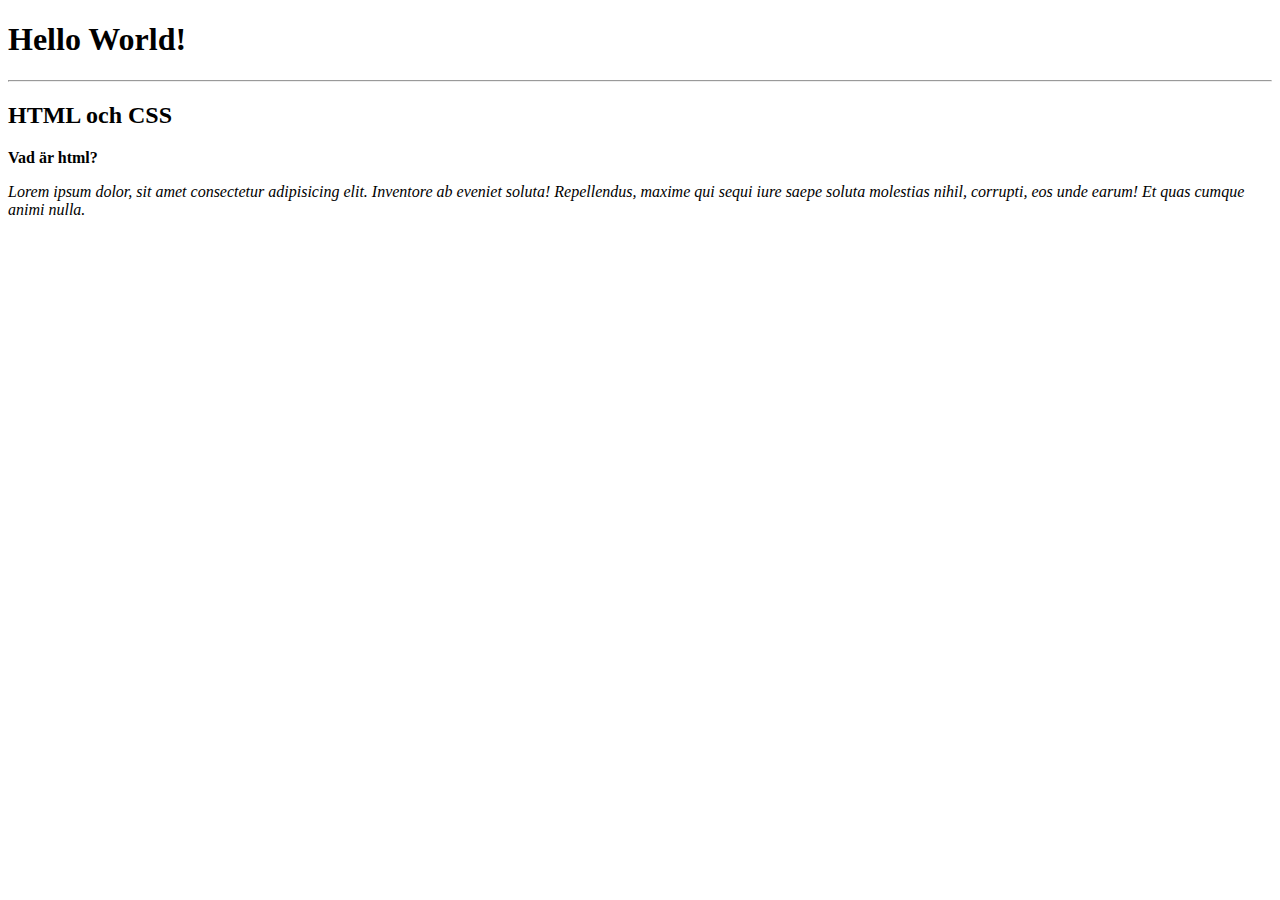
==== index.html @ fda7fc22 "End with html" ====
<!DOCTYPE html>
<html lang="en">
<head>
    <meta charset="UTF-8">
    <meta name="viewport" content="width=device-width, initial-scale=1.0">
    <meta name="author" content="Erduan Yousif"/>
    <title>HTML</title>
    <link rel="icon" href="img/icons8-html5-48.png" type="image/x-icon">
</head>
<body>
    <h1>Hello World!</h1>
    <hr/>
    <h2>HTML och CSS</h2>
    <p><b>Vad är html?</b></p>
    <p><i>Lorem ipsum dolor, sit amet consectetur adipisicing elit. Inventore ab eveniet soluta! Repellendus, maxime qui sequi iure saepe soluta molestias nihil, corrupti, eos unde earum! Et quas cumque animi nulla.</p><i>
</body>
</html>
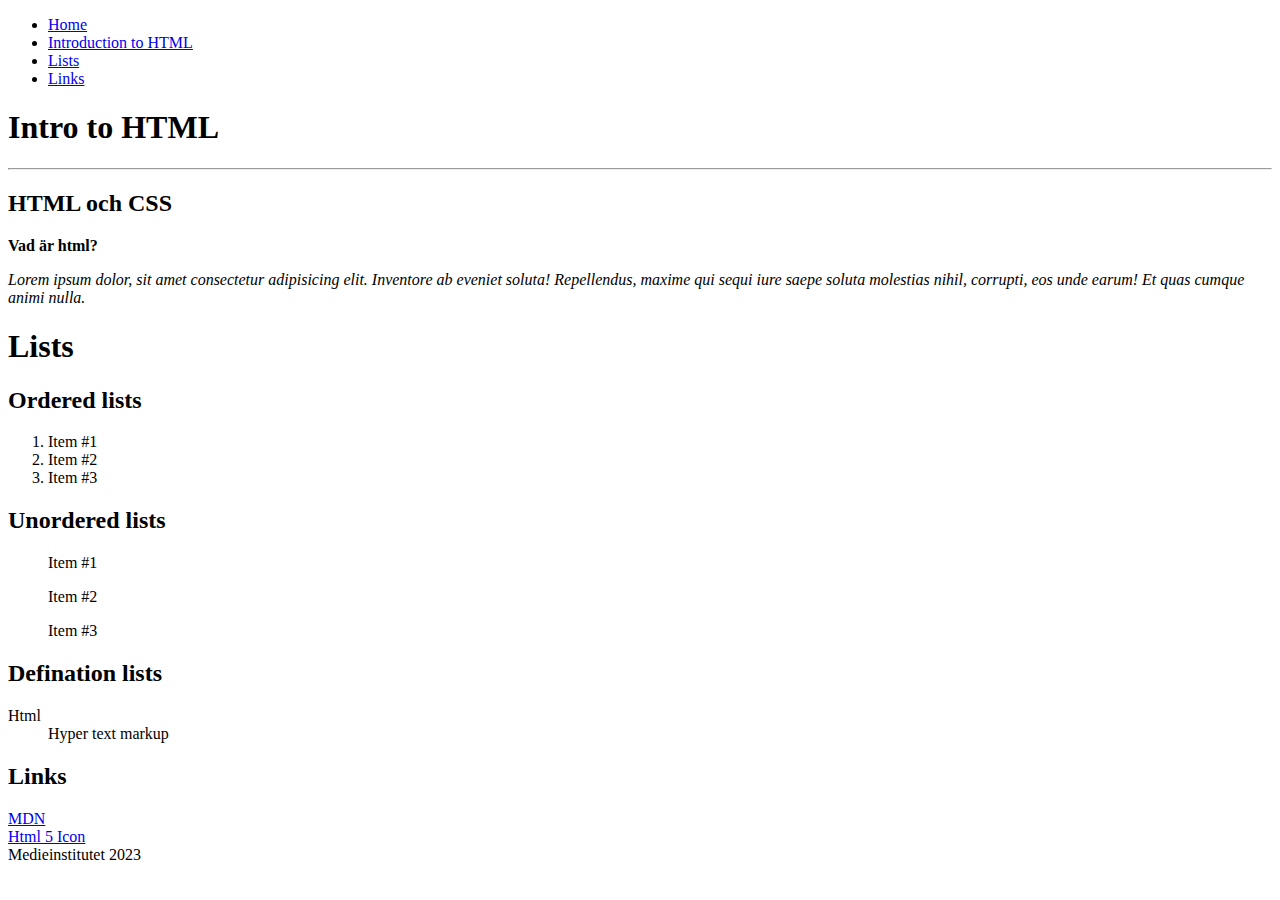
==== commit a48561d1: "CSS" ====
--- a/index.html
+++ b/index.html
@@ -8,10 +8,51 @@
     <link rel="icon" href="img/icons8-html5-48.png" type="image/x-icon">
 </head>
 <body>
-    <h1>Hello World!</h1>
+       <nav>
+        <ul>
+            <li><a href="index.html">Home</a></li>
+            <li><a href="#intro">Introduction to HTML</a></li>
+            <li><a href="#Lists">Lists</a></li>
+            <li><a href="#Links">Links</a></li>
+        </ul>
+
+
+
+       </nav>
+    <h1 id="Intro">Intro to HTML</h1>
     <hr/>
     <h2>HTML och CSS</h2>
     <p><b>Vad är html?</b></p>
-    <p><i>Lorem ipsum dolor, sit amet consectetur adipisicing elit. Inventore ab eveniet soluta! Repellendus, maxime qui sequi iure saepe soluta molestias nihil, corrupti, eos unde earum! Et quas cumque animi nulla.</p><i>
+    <p><i>Lorem ipsum dolor, sit amet consectetur adipisicing elit. Inventore ab eveniet soluta! Repellendus, maxime qui sequi iure saepe soluta molestias nihil, corrupti, eos unde earum! Et quas
+       cumque animi nulla.</i></p>
+        <section>
+            <h1 id="Lists">Lists</h1>
+            <h2>Ordered lists</h2>
+              <ol>
+                <li>Item #1</li>
+                <li>Item #2</li>
+                <li>Item #3</li>
+              </ol>
+            <h2>Unordered lists</h2>
+            <ul>Item #1</ul>
+            <ul>Item #2</ul>
+            <ul>Item #3</ul>
+            <h2>Defination lists</h2>
+               <dt>Html</dt>
+               <dd>Hyper text markup</dd>
+               <section id="links">
+                
+                <h2 id="Links">Links</h2>
+                <a href="https://developer.mozilla.org/en-US/">MDN</a>
+                  <br>
+                  <a href="img/icons8-html5-48.png" download>Html 5 Icon</a>
+
+
+               </section>
+
+               <footer>Medieinstitutet 2023</footer>
+
+
+        </section>
 </body>
 </html>